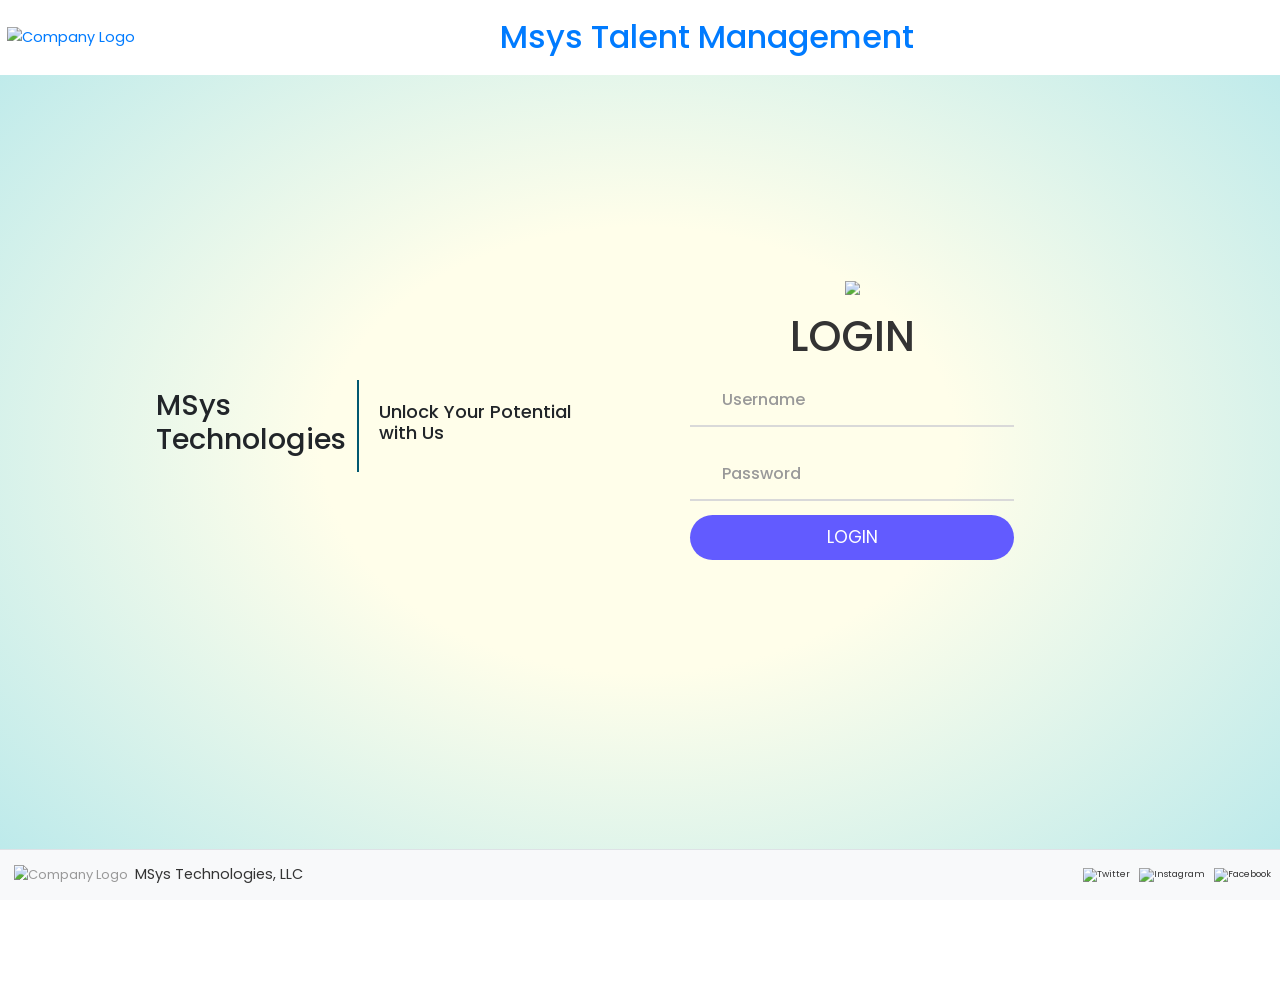
==== src/main/resources/templates/login.html @ 4de32b73 "Add files via upload" ====
<!DOCTYPE html>
<html xmlns:th="http://www.thymeleaf.org">
<head>
    <meta charset="UTF-8">
    <title>Msys Talent Management</title>
    <link rel="icon" href="/images/Msyslogoicon.png" type="image/png">
    <link href="https://fonts.googleapis.com/css?family=Poppins:600&display=swap" rel="stylesheet">
    <script src="https://kit.fontawesome.com/a81368914c.js"></script>
    <link rel="stylesheet" href="https://maxcdn.bootstrapcdn.com/bootstrap/4.5.2/css/bootstrap.min.css">
    <style>
        /* Reset default margin and padding */
        * {
            margin: 0;
            padding: 0;
            box-sizing: border-box;
        }

        /* Header Styles */
        header {
            background-color: #fff; /* Blue header background color */
            color: #007bff; /* White text color */
            padding: 20px 0;
            text-align: center;
            display: flex;
            justify-content: space-between;
            align-items: center;
        }

        /* Add styles for the header image (logo) */
        #header-logo {
            width: 120px; /* Adjust the image width as needed */
            height: auto; /* Auto height to maintain aspect ratio */
        }

        header h1 {
            font-size: 36px;
            margin: 0;
            padding: 0;
        }
        /* Center header content */
        .header-center {
            flex: 1;
            display: flex;
            justify-content: center;
            align-items: center;
        }

        /* Footer Styles */
        footer {
            background-color: #f8f9fa; /* Light gray background color */
            color: #333; /* Dark text color */
            padding: 20px 0;
            position: fixed;
            bottom: 0;
            width: 100%;
        }

        /* Social Media Icons */
        .social-icons {
            list-style: none;
            padding: 0;
            margin: 0;
        }

        .social-icons li {
            display: inline-block;
            margin-right: 10px; /* Adjust spacing between icons */
        }

        .social-icons a {
            color: #333; /* Dark text color */
            text-decoration: none;
            font-size: 10px; /* Adjust icon size as needed */
        }

*{
	padding: 0;
	margin: 0;
	box-sizing: border-box;
}
body{
    font-family: 'Poppins', sans-serif;
    overflow: hidden;
     zoom: 90%;
}
.wave{
	position: fixed;
	bottom: 0;
	left: 0;
	height: 100%;
	z-index: -1;
}
.container{
    margin-top: -60px;
    width: 100vw;
    height: 100vh;
    display: grid;
    grid-template-columns: repeat(2, 1fr);
    grid-gap :7rem;
    padding: 0 2rem;
}
.img{
	display: flex;
	justify-content: flex-end;
	align-items: center;
}
.login-content{
	display: flex;
	justify-content: flex-start;
	align-items: center;
	text-align: center;
}
.img img{
	width: 500px;
}
form{
	width: 360px;
}
.login-content img{
    height: 100px;
}
.login-content h2{
	margin: 15px 0;
	color: #333;
	text-transform: uppercase;
	font-size: 2.9rem;
}
.login-content .input-div{
	position: relative;
    display: grid;
    grid-template-columns: 7% 93%;
    margin: 25px 0;
    padding: 5px 0;
    border-bottom: 3px solid #d9d9d9;
}
.login-content .input-div.one{
	margin-top: 0;
}
.i{
	color: #d9d9d9;
	display: flex;
	justify-content: center;
	align-items: center;
}
.i i{
	transition: .3s;
}
.input-div > div{
    position: relative;
	height: 45px;
}
.input-div > div > h5{
	position: absolute;
	left: 10px;
	top: 60%;
	transform: translateY(-70%);
	color: #999;
	font-size: 18px;
	transition: .3s;
}
.input-div:before, .input-div:after{
	content: '';
	position: absolute;
	bottom: -2px;
	width: 0%;
	height: 2px;
	background-color: #625bff;
	transition: .4s;
}
.input-div:before{
	right: 50%;
}
.input-div:after{
	left: 50%;
}
.input-div.focus:before, .input-div.focus:after{
	width: 50%;
}
.input-div.focus > div > h5{
	top: -5px;
	font-size: 15px;
}
.input-div.focus > .i > i{
	color: #625bff;
}
.input-div > div > input{
	position: absolute;
	left: 0;
	top: 0;
	width: 100%;
	height: 100%;
	border: none;
	outline: none;
	background: none;
	padding: 0.5rem 0.7rem;
	font-size: 1.2rem;
	color: #555;
	font-family: 'poppins', sans-serif;
}
.input-div.pass{
	margin-bottom: 4px;
}
a{
	display: block;
	text-align: right;
	text-decoration: none;
	color: #999;
	font-size: 0.9rem;
	transition: .3s;
}
a:hover{
	color: #625bff;
}
.btn{
	display: block;
	width: 100%;
	height: 50px;
	border-radius: 25px;
	outline: none;
	border: none;
	background-image: linear-gradient(to right, #625bff, #625bff, #625bff);
	background-size: 200%;
	font-size: 1.2rem;
	color: #fff;
	font-family: 'Poppins', sans-serif;
	text-transform: uppercase;
	margin: 1rem 0;
	cursor: pointer;
	transition: .5s;
}
.btn:hover{
	background-position: right;
}


@media screen and (max-width: 1050px){
	.container{
		grid-gap: 5rem;
	}
}

@media screen and (max-width: 1000px){
	form{
		width: 290px;
	}

	.login-content h2{
        font-size: 2.4rem;
        margin: 8px 0;
	}

	.img img{
		width: 400px;
	}
}

@media screen and (max-width: 900px){
	.container{
		grid-template-columns: 1fr;
	}

	.img{
		display: none;
	}

	.wave{
		display: none;
	}

	.login-content{
		justify-content: center;
	}
}




html, body { height: 100%; }
body {
  background:radial-gradient(ellipse at center, rgba(255,254,234,1) 0%, rgba(255,254,234,1) 35%, #B7E8EB 100%);
  overflow: hidden;
}

.ocean {
  height: 5%;
  width:100%;
  position:absolute;
  bottom:0;
  left:0;
  background: #015871;
}

.wave {
  background: url(https://s3-us-west-2.amazonaws.com/s.cdpn.io/85486/wave.svg) repeat-x;
  position: absolute;
  top: -198px;
  width: 6400px;
  height: 198px;
  animation: wave 7s cubic-bezier( 0.36, 0.45, 0.63, 0.53) infinite;
  transform: translate3d(0, 0, 0);
}

.wave:nth-of-type(2) {
  top: -175px;
  animation: wave 7s cubic-bezier( 0.36, 0.45, 0.63, 0.53) -.125s infinite, swell 7s ease -1.25s infinite;
  opacity: 1;
}

@keyframes wave {
  0% {
    margin-left: 0;
  }
  100% {
    margin-left: -1600px;
  }
}

@keyframes swell {
  0%, 100% {
    transform: translate3d(0,-25px,0);
  }
  50% {
    transform: translate3d(0,5px,0);
  }
}

.img hr {
    height: 100px; /* Set the height to 1px to create a thin line */
    border:  1px solid #015871; /* Remove the border */
    margin: 20px 0; /* Adjust the margin to control spacing around the line */

}


    </style>
</head>
<body>
<header>
    <div class="ml-2">
        <img src="/images/Msyslogo.jpg" alt="Company Logo" id="header-logo">
    </div>
    <div class="header-center">
        <h1>Msys Talent Management </h1>
    </div>

</header>
<div class="ocean">
    <div class="wave"></div>
    <div class="wave"></div>
</div>
<div class="container">
    <div class="img">
        <h2>MSys Technologies</h2>
        <hr> <!-- Add the horizontal line here -->
        <h5>&nbsp &nbsp Unlock Your Potential &nbsp &nbsp &nbsp with Us</h5>
    </div>
    <div class="login-content">
        <form th:action="@{/login}" method="post">
            <img src="/images/user.png" >
            <h2 class="title">LOGIN</h2>
            <div class="input-div one">
                <div class="i">
                    <i class="fas fa-user"></i>
                </div>
                <div class="div">
                    <h5>Username</h5>
                    <input type="text" class="form-control" name="username" required>
                </div>
            </div>
            <div class="input-div pass">
                <div class="i">
                    <i class="fas fa-lock"></i>
                </div>
                <div class="div">
                    <h5>Password</h5>
                    <input type="password" class="form-control" name="password"required>
                </div>
            </div>
            <input type="submit" class="btn" value="Login">
        </form>
    </div>
</div>
<script>

const inputs = document.querySelectorAll(".form-control");

function AddClass() {
    let parent = this.parentNode.parentNode;
    parent.classList.add("focus");
}

function RemoveClass() {
    let parent = this.parentNode.parentNode;
    if (this.value === '' && this.getAttribute('placeholder') !== null) {
        parent.classList.remove("focus");
    }
}

inputs.forEach(input => {
    input.addEventListener("focus", AddClass);
    input.addEventListener("blur", RemoveClass);
});


</script>

<footer class="d-flex flex-wrap justify-content-between align-items-center py-3 border-top">
    <div class="col-md-4 d-flex align-items-center">
        <a href="/" class="mb-3 me-2 mb-md-0 text-body-secondary text-decoration-none lh-1">
            <img src="/images/Msyslogo.jpg" alt="Company Logo" width="30" height="24" class="mr-2">
        </a>
        <span class="mb-3 mb-md-0 text-body-secondary">MSys Technologies, LLC</span>
    </div>

    <ul class="nav col-md-4 justify-content-end list-unstyled d-flex social-icons">
        <li><a class="text-body-secondary" href="https://twitter.com/MSys_Tech"><img src="/images/twitter-1.png" alt="Twitter" width="32" height="32"></a></li>
        <li><a class="text-body-secondary" href="https://www.instagram.com/msys_technologies/?hl=en"><img src="/images/insta.png" alt="Instagram" width="32" height="32"></a></li>
        <li><a class="text-body-secondary" href="https://www.facebook.com/MSysTechnologies/"><img src="/images/facebook-1.png" alt="Facebook" width="32" height="32"></a></li>
    </ul>
</footer>
</body>
</html>
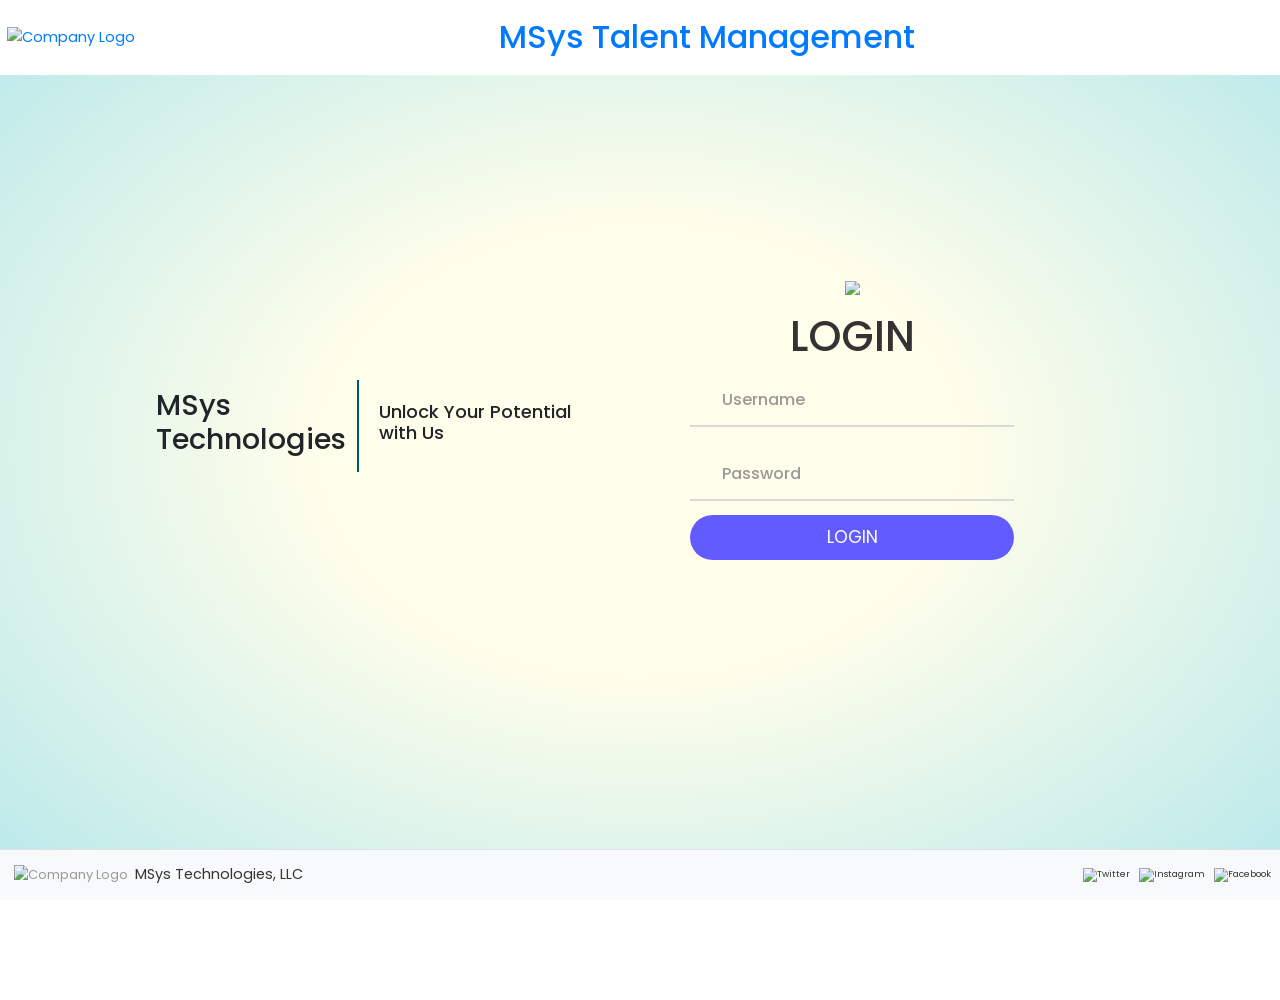
==== commit 479df1a7: "Update login.html" ====
--- a/src/main/resources/templates/login.html
+++ b/src/main/resources/templates/login.html
@@ -2,7 +2,7 @@
 <html xmlns:th="http://www.thymeleaf.org">
 <head>
     <meta charset="UTF-8">
-    <title>Msys Talent Management</title>
+    <title>MSys Talent Management</title>
     <link rel="icon" href="/images/Msyslogoicon.png" type="image/png">
     <link href="https://fonts.googleapis.com/css?family=Poppins:600&display=swap" rel="stylesheet">
     <script src="https://kit.fontawesome.com/a81368914c.js"></script>
@@ -340,7 +340,7 @@
         <img src="/images/Msyslogo.jpg" alt="Company Logo" id="header-logo">
     </div>
     <div class="header-center">
-        <h1>Msys Talent Management </h1>
+        <h1>MSys Talent Management </h1>
     </div>
 
 </header>
